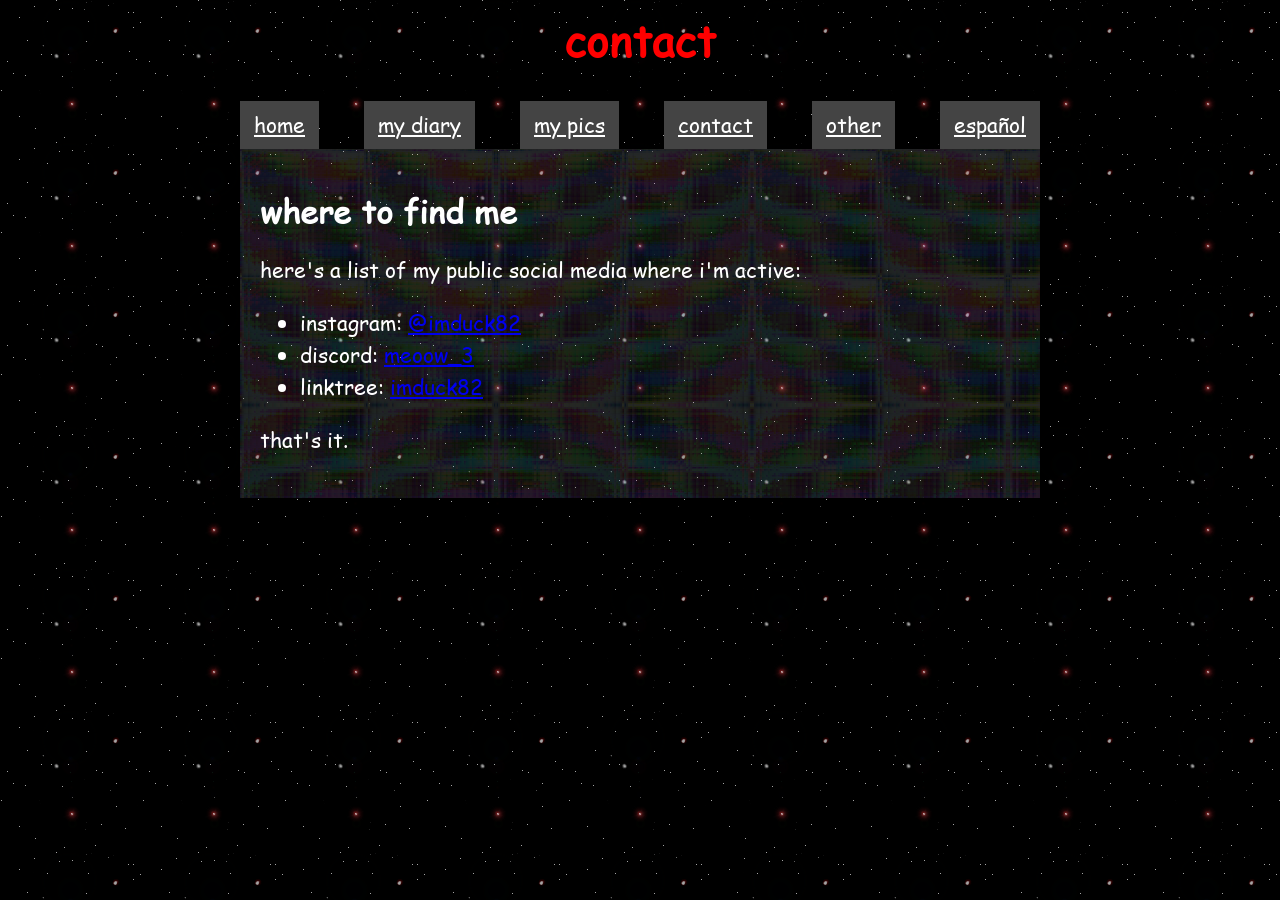
==== contact.html @ f0cc1314 "moved font, updated footer, added visitor counter, added numbers.png" ====
<html lang="en">
    <head>
        <meta charset="UTF-8">
        <title data-en="text me xoxo" data-es="escribeme xoxo"></title>
        <meta name="description" data-en="silly website for my silly things :3c" data-es="pagina web boba para mis bobadas :3c" data-attr="content">
        <meta name="author" data-en="zephyrus" data-es="zéfiro" data-attr="content">
        <style>
            @font-face {
                font-family: "Comic Sans MS";
                src: url("assets/Comic Sans MS.ttf") format("truetype");
            }

            body {
                background-repeat: repeat;
                background-color: rgba(0,0,0,0.2); /* this is used for the background opacity */
                background-image: url("assets/bg.gif");
                background-blend-mode: multiply;
                font-family: "Comic Sans MS";
                font-size: 16pt;
                line-height: 1.5;
                color: white;
            }

            h2 {
                line-height: 1;
            }

            .main {
                position: relative;
                width: 800px;
                margin: 0px auto;
                padding: 20px;
                box-sizing: border-box;
            }

            .main::before {
                content: "";
                position: absolute;
                inset: 0;
                background-image: url("assets/bg.png");
                opacity: 0.2; /* post opacity, 0.2 or 0.7 */
                z-index: -1;
            }

            .tabs {
                display: flex;
                justify-content: space-between;
                width: 800px;
                margin: 0px auto 0px;
            }

            .tabs a {
                display: block;
                padding: 8px 14px;
                background-color: #444;
                color: white;
            }
        </style>
    </head>

    <body>
        <center>
            <h1 id="title" style="-webkit-text-stroke: 0px white;"; data-en="contact" data-es="contacto"></h1>
        <script>
            const title = document.getElementById("title");
            title.style.color = `rgb(${Math.round(Math.random()) * 255}, ${Math.round(Math.random()) * 255}, ${Math.round(Math.random()) * 255})`;
            if (title.style.color === "rgb(0, 0, 0)") { title.style["-webkit-text-stroke"] = "2px white"; }
        </script>
        </center>

        <nav class="tabs">
                <a href="/blog/" data-en="home" data-es="inicio"></a>
                <a href="journal.html" data-en="my diary" data-es="mí diario"></a>
                <a href="gallery.html" data-en="my pics" data-es="mis fotos"></a>
                <a href="contact.html" data-en="contact" data-es="contacto"></a>
                <a href="misc.html" data-en="other" data-es="otros"></a>
                <a href="" onclick="toggle_lang()" data-en="español" data-es="english"></a>
        </nav>

        <div class="main">
            <h2 data-en="where to find me" data-es="donde encontrarme"></h2>
            <p
            data-en="here's a list of my public social media where i'm active:"
            data-es="aqui hay una lista de mis redes sociales públicas en las que estoy activo:">
            </p>
            <ul>
            <li>instagram: <a href="https://www.instagram.com/imduck82/">@imduck82</a>
            <li>discord: <a href="https://discord.com/users/1251897214683578401/">meoow_3</a>
            <li>linktree: <a href="https://linktr.ee/imduck82">imduck82</a>
            </ul>
            <p data-en="that's it." data-es="ya esta.">
        </div><br>

        <script>
            if (!localStorage.getItem("user-counted")) {
                localStorage.setItem("user-counted", "1");
                fetch("https://api.jsonpad.io/lists/4e314cc1-5a0d-4654-ab9c-28472ac6c36d/items/870864f1-20fe-4258-94e1-43d617af0a57/data",
                {headers: {"x-api-token": "MjLmKLw5oy0QWrlDh5G+Amkoxb4P/sDo"}})
                .then(response => response.json())
                .then(data => {
                    fetch("https://api.jsonpad.io/lists/4e314cc1-5a0d-4654-ab9c-28472ac6c36d/items/870864f1-20fe-4258-94e1-43d617af0a57/data",
                    {method: "PATCH", headers: {"x-api-token": "MjLmKLw5oy0QWrlDh5G+Amkoxb4P/sDo", "Content-Type": "application/json"}, body: JSON.stringify([{op: "replace", path: "/count", value: data.count + 1}])});
                    displayCount(Number(data.count ?? 0)+1);});}
        </script>
        <script>
            function set_lang(language) {
                document.querySelectorAll("[data-en][data-es]").forEach(element => {
                    const value = element.dataset[language];
                    const attribute = element.dataset.attr;
                    if (attribute) {
                        element.setAttribute(attribute, value);
                    } else if (element.hasAttribute("data-html")) {
                        element.innerHTML = value;
                    } else {
                        element.textContent = value;
                    }
                });
                document.documentElement.lang = language;
                localStorage.setItem("language", language);
            }
            function init_lang() {
                const saved = localStorage.getItem("language");
                if (saved === "en" || saved === "es") {
                    return saved;
                }
                if (navigator.language.toLowerCase().startsWith("es")) {
                    return "es";
                }
                return "en";
            }
            function toggle_lang() {
                const current = document.documentElement.lang;
                set_lang(current === "en" ? "es" : "en");
            }
            set_lang(init_lang());
        </script>
    </body>
</html>
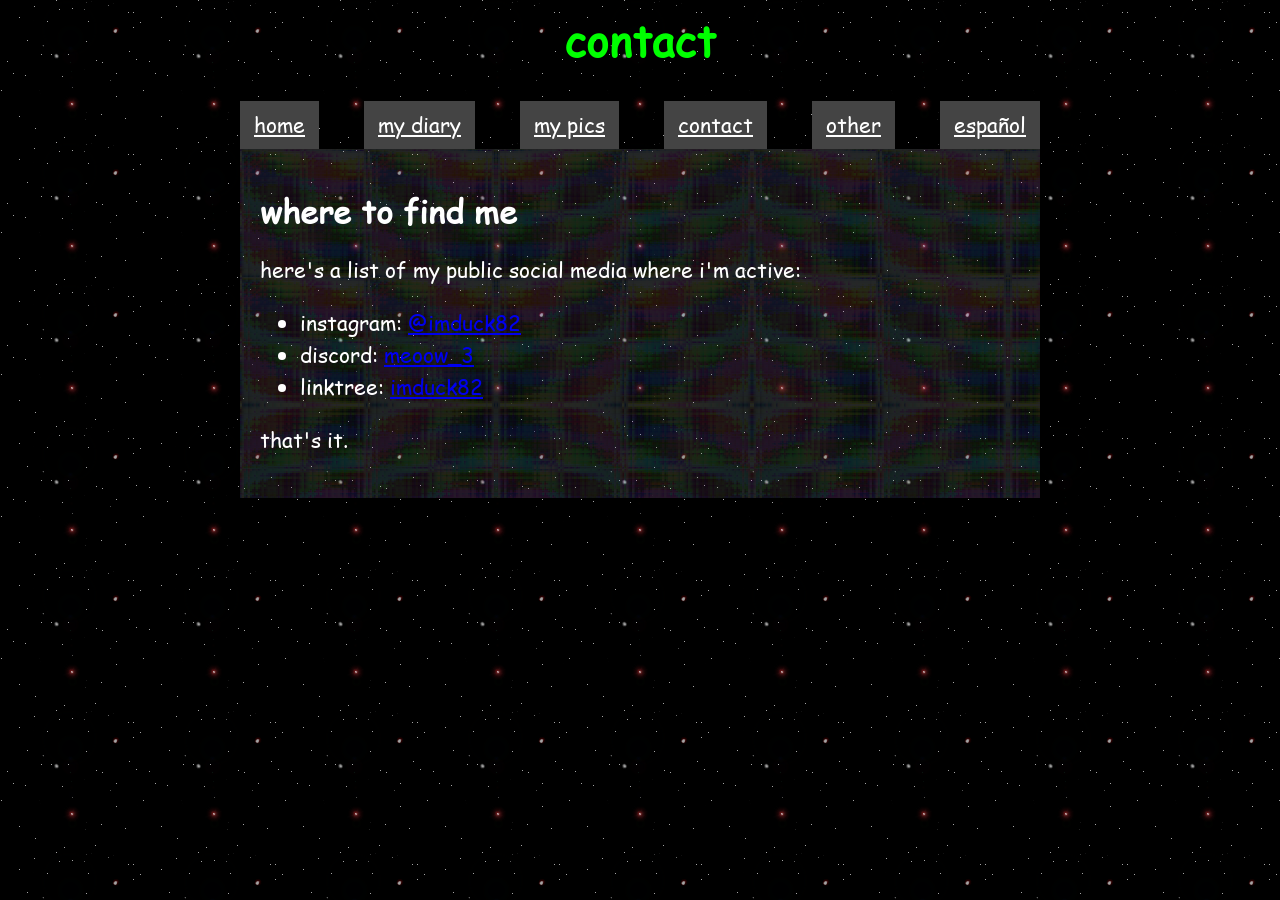
==== commit a7072b72: "changed user counter flag" ====
--- a/contact.html
+++ b/contact.html
@@ -99,8 +99,7 @@
                 .then(response => response.json())
                 .then(data => {
                     fetch("https://api.jsonpad.io/lists/4e314cc1-5a0d-4654-ab9c-28472ac6c36d/items/870864f1-20fe-4258-94e1-43d617af0a57/data",
-                    {method: "PATCH", headers: {"x-api-token": "MjLmKLw5oy0QWrlDh5G+Amkoxb4P/sDo", "Content-Type": "application/json"}, body: JSON.stringify([{op: "replace", path: "/count", value: data.count + 1}])});
-                    displayCount(Number(data.count ?? 0)+1);});}
+                    {method: "PATCH", headers: {"x-api-token": "MjLmKLw5oy0QWrlDh5G+Amkoxb4P/sDo", "Content-Type": "application/json"}, body: JSON.stringify([{op: "replace", path: "/count", value: data.count + 1}])});}
         </script>
         <script>
             function set_lang(language) {
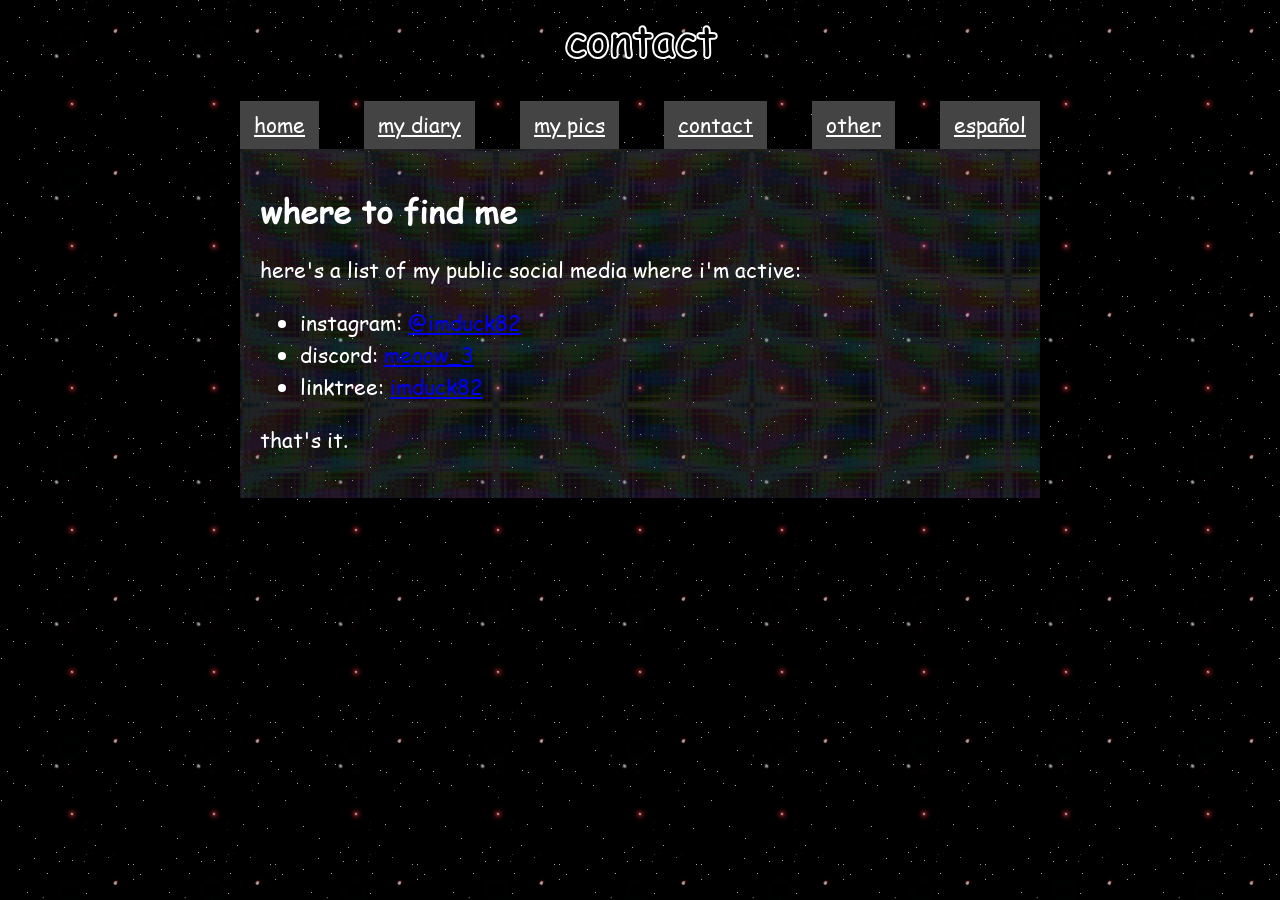
==== commit 861c3a60: "added gallery entry 25/09/2026, 23/10/2026, journal entry 22/10/2026, gallery6.jpg, gallery7.jpg, fi" ====
--- a/contact.html
+++ b/contact.html
@@ -70,7 +70,7 @@
 
         <nav class="tabs">
                 <a href="/blog/" data-en="home" data-es="inicio"></a>
-                <a href="journal.html" data-en="my diary" data-es="mí diario"></a>
+                <a href="journal.html" data-en="my diary" data-es="mi diario"></a>
                 <a href="gallery.html" data-en="my pics" data-es="mis fotos"></a>
                 <a href="contact.html" data-en="contact" data-es="contacto"></a>
                 <a href="misc.html" data-en="other" data-es="otros"></a>
@@ -99,7 +99,8 @@
                 .then(response => response.json())
                 .then(data => {
                     fetch("https://api.jsonpad.io/lists/4e314cc1-5a0d-4654-ab9c-28472ac6c36d/items/870864f1-20fe-4258-94e1-43d617af0a57/data",
-                    {method: "PATCH", headers: {"x-api-token": "MjLmKLw5oy0QWrlDh5G+Amkoxb4P/sDo", "Content-Type": "application/json"}, body: JSON.stringify([{op: "replace", path: "/count", value: data.count + 1}])});}
+                    {method: "PATCH", headers: {"x-api-token": "MjLmKLw5oy0QWrlDh5G+Amkoxb4P/sDo", "Content-Type": "application/json"}, body: JSON.stringify([{op: "replace", path: "/count", value: data.count + 1}])});
+                    displayCount(Number(data.count ?? 0)+1);});}
         </script>
         <script>
             function set_lang(language) {
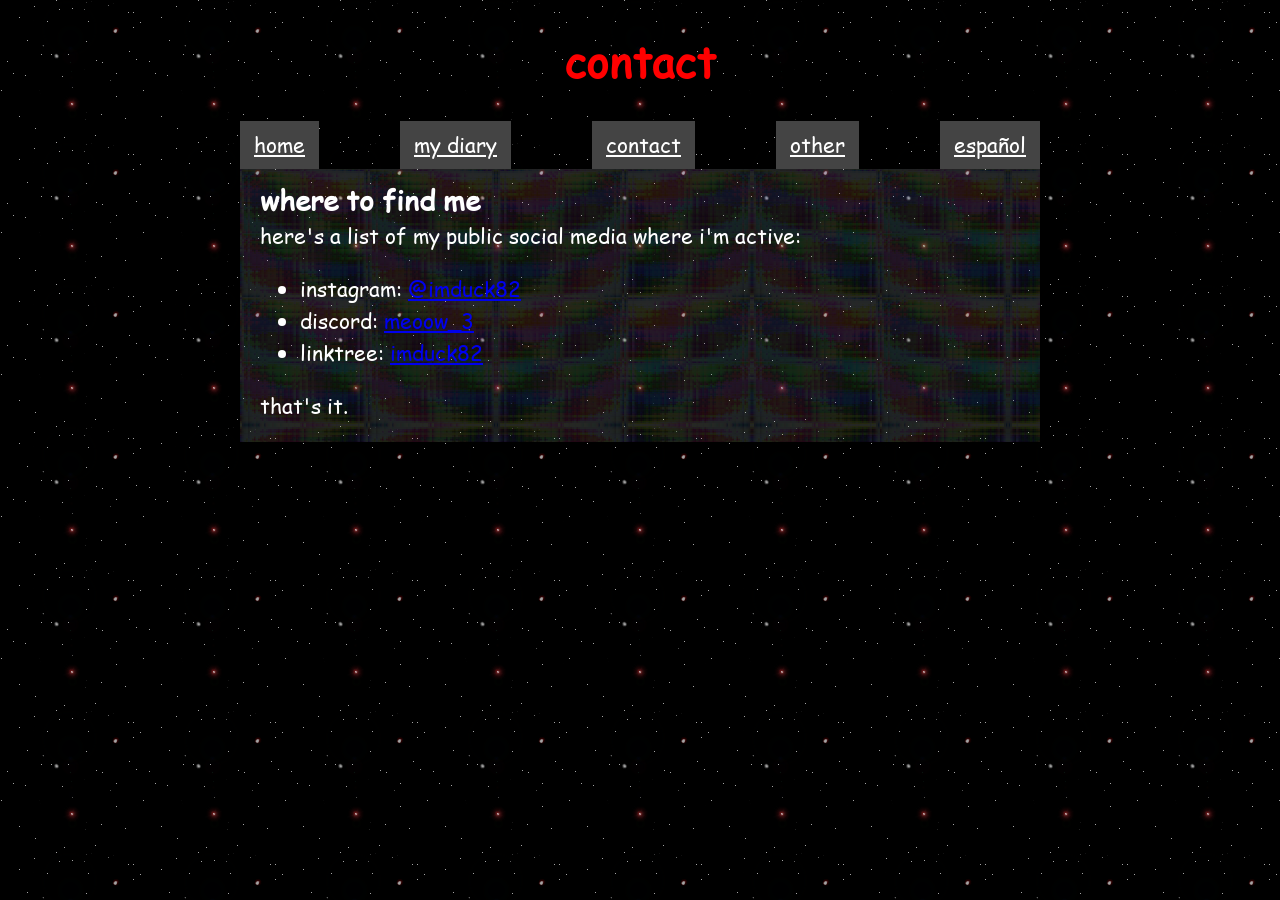
==== commit a591aabb: "merged gallery and journal, fixed grammar, joined css and js, added journal entry 31/10/2026, more" ====
--- a/contact.html
+++ b/contact.html
@@ -1,138 +1,31 @@
+<!DOCTYPE html>
 <html lang="en">
     <head>
         <meta charset="UTF-8">
-        <title data-en="text me xoxo" data-es="escribeme xoxo"></title>
-        <meta name="description" data-en="silly website for my silly things :3c" data-es="pagina web boba para mis bobadas :3c" data-attr="content">
-        <meta name="author" data-en="zephyrus" data-es="zéfiro" data-attr="content">
-        <style>
-            @font-face {
-                font-family: "Comic Sans MS";
-                src: url("assets/Comic Sans MS.ttf") format("truetype");
-            }
-
-            body {
-                background-repeat: repeat;
-                background-color: rgba(0,0,0,0.2); /* this is used for the background opacity */
-                background-image: url("assets/bg.gif");
-                background-blend-mode: multiply;
-                font-family: "Comic Sans MS";
-                font-size: 16pt;
-                line-height: 1.5;
-                color: white;
-            }
-
-            h2 {
-                line-height: 1;
-            }
-
-            .main {
-                position: relative;
-                width: 800px;
-                margin: 0px auto;
-                padding: 20px;
-                box-sizing: border-box;
-            }
-
-            .main::before {
-                content: "";
-                position: absolute;
-                inset: 0;
-                background-image: url("assets/bg.png");
-                opacity: 0.2; /* post opacity, 0.2 or 0.7 */
-                z-index: -1;
-            }
-
-            .tabs {
-                display: flex;
-                justify-content: space-between;
-                width: 800px;
-                margin: 0px auto 0px;
-            }
-
-            .tabs a {
-                display: block;
-                padding: 8px 14px;
-                background-color: #444;
-                color: white;
-            }
-        </style>
+        <title data-es="escríbeme xoxo">text me xoxo</title>
+        <meta name="description" content="silly website for my silly things :3c" data-es="página web boba para mis bobadas :3c" data-attr="content">
+        <meta name="author" content="zephyrus" data-es="zéfiro" data-attr="content">
+        <link rel="stylesheet" href="style.css">
     </head>
 
     <body>
-        <center>
-            <h1 id="title" style="-webkit-text-stroke: 0px white;"; data-en="contact" data-es="contacto"></h1>
-        <script>
-            const title = document.getElementById("title");
-            title.style.color = `rgb(${Math.round(Math.random()) * 255}, ${Math.round(Math.random()) * 255}, ${Math.round(Math.random()) * 255})`;
-            if (title.style.color === "rgb(0, 0, 0)") { title.style["-webkit-text-stroke"] = "2px white"; }
-        </script>
-        </center>
+        <h1 id="title" data-es="contacto">contact</h1>
 
-        <nav class="tabs">
-                <a href="/blog/" data-en="home" data-es="inicio"></a>
-                <a href="journal.html" data-en="my diary" data-es="mi diario"></a>
-                <a href="gallery.html" data-en="my pics" data-es="mis fotos"></a>
-                <a href="contact.html" data-en="contact" data-es="contacto"></a>
-                <a href="misc.html" data-en="other" data-es="otros"></a>
-                <a href="" onclick="toggle_lang()" data-en="español" data-es="english"></a>
-        </nav>
+        <nav class="tabs"></nav>
 
         <div class="main">
-            <h2 data-en="where to find me" data-es="donde encontrarme"></h2>
+            <h2 data-es="donde encontrarme">where to find me</h2>
             <p
-            data-en="here's a list of my public social media where i'm active:"
-            data-es="aqui hay una lista de mis redes sociales públicas en las que estoy activo:">
-            </p>
+           
+            data-es="aquí hay una lista de mis redes sociales públicas en las que estoy activo:">here's a list of my public social media where i'm active:</p>
             <ul>
-            <li>instagram: <a href="https://www.instagram.com/imduck82/">@imduck82</a>
-            <li>discord: <a href="https://discord.com/users/1251897214683578401/">meoow_3</a>
-            <li>linktree: <a href="https://linktr.ee/imduck82">imduck82</a>
+            <li>instagram: <a href="https://www.instagram.com/imduck82/">@imduck82</a></li>
+            <li>discord: <a href="https://discord.com/users/1251897214683578401/">meoow_3</a></li>
+            <li>linktree: <a href="https://linktr.ee/imduck82">imduck82</a></li>
             </ul>
-            <p data-en="that's it." data-es="ya esta.">
-        </div><br>
+            <p data-es="ya está.">that's it.</p>
+        </div>
 
-        <script>
-            if (!localStorage.getItem("user-counted")) {
-                localStorage.setItem("user-counted", "1");
-                fetch("https://api.jsonpad.io/lists/4e314cc1-5a0d-4654-ab9c-28472ac6c36d/items/870864f1-20fe-4258-94e1-43d617af0a57/data",
-                {headers: {"x-api-token": "MjLmKLw5oy0QWrlDh5G+Amkoxb4P/sDo"}})
-                .then(response => response.json())
-                .then(data => {
-                    fetch("https://api.jsonpad.io/lists/4e314cc1-5a0d-4654-ab9c-28472ac6c36d/items/870864f1-20fe-4258-94e1-43d617af0a57/data",
-                    {method: "PATCH", headers: {"x-api-token": "MjLmKLw5oy0QWrlDh5G+Amkoxb4P/sDo", "Content-Type": "application/json"}, body: JSON.stringify([{op: "replace", path: "/count", value: data.count + 1}])});
-                    displayCount(Number(data.count ?? 0)+1);});}
-        </script>
-        <script>
-            function set_lang(language) {
-                document.querySelectorAll("[data-en][data-es]").forEach(element => {
-                    const value = element.dataset[language];
-                    const attribute = element.dataset.attr;
-                    if (attribute) {
-                        element.setAttribute(attribute, value);
-                    } else if (element.hasAttribute("data-html")) {
-                        element.innerHTML = value;
-                    } else {
-                        element.textContent = value;
-                    }
-                });
-                document.documentElement.lang = language;
-                localStorage.setItem("language", language);
-            }
-            function init_lang() {
-                const saved = localStorage.getItem("language");
-                if (saved === "en" || saved === "es") {
-                    return saved;
-                }
-                if (navigator.language.toLowerCase().startsWith("es")) {
-                    return "es";
-                }
-                return "en";
-            }
-            function toggle_lang() {
-                const current = document.documentElement.lang;
-                set_lang(current === "en" ? "es" : "en");
-            }
-            set_lang(init_lang());
-        </script>
+        <script src="common.js"></script>
     </body>
 </html>
--- a/style.css
+++ b/style.css
@@ -0,0 +1,78 @@
+@font-face {
+    font-family: "font";
+    src: url("assets/font.ttf") format("truetype");
+}
+
+body {
+    background-repeat: repeat;
+    background-color: rgba(0,0,0,0.2);
+    background-image: url("assets/bg.gif"); /* image credit: https://art.teleportacia.org/observation/vernacular/stars/ */
+    background-blend-mode: multiply;
+    font-family: "font", "font", cursive;
+    font-size: 16pt;
+    line-height: 1.5;
+    color: white;
+}
+
+h1 { text-align: center; }
+
+h2 {
+    font-size: 28px;
+    line-height: 0.8;
+    margin: 0 0 8px;
+}
+
+.main > h2 + h3 { margin-top: 0px; }
+
+.main > h2 + p { margin-top: 0px; }
+
+.main > h3 + p { margin-top: -25px; }
+
+.main {
+    position: relative;
+    display: flow-root;
+    width: 800px;
+    margin: 0 auto 40px;
+    padding: 20px;
+    box-sizing: border-box;
+}
+
+.main::before {
+    content: "";
+    position: absolute;
+    inset: 0;
+    background-image: var(--gallery-bg, url("assets/bg.png"));
+    opacity: 0.2;
+    z-index: -1;
+}
+
+.main > :last-child:not(img) { margin-bottom: 0; }
+
+.main img {
+    float: left;
+    width: 200px;
+    aspect-ratio: 1;
+    height: auto;
+    margin: -20px 20px -20px -20px;
+}
+.main img.right { float: right; margin: -20px -20px -20px 20px; }
+
+.main > p ~ img { float: left; margin: 20px 0 -20px 0; }
+.main > p + img { margin-left: -20px; }
+.main > p ~ img:last-child { margin-right: -20px; }
+
+.main[style*="--gallery-bg"]::before { background-size: 12.5% 20%; }
+
+.tabs {
+    display: flex;
+    justify-content: space-between;
+    width: 800px;
+    margin: 0 auto;
+}
+
+.tabs a {
+    display: block;
+    padding: 8px 14px;
+    background-color: #444;
+    color: white;
+}
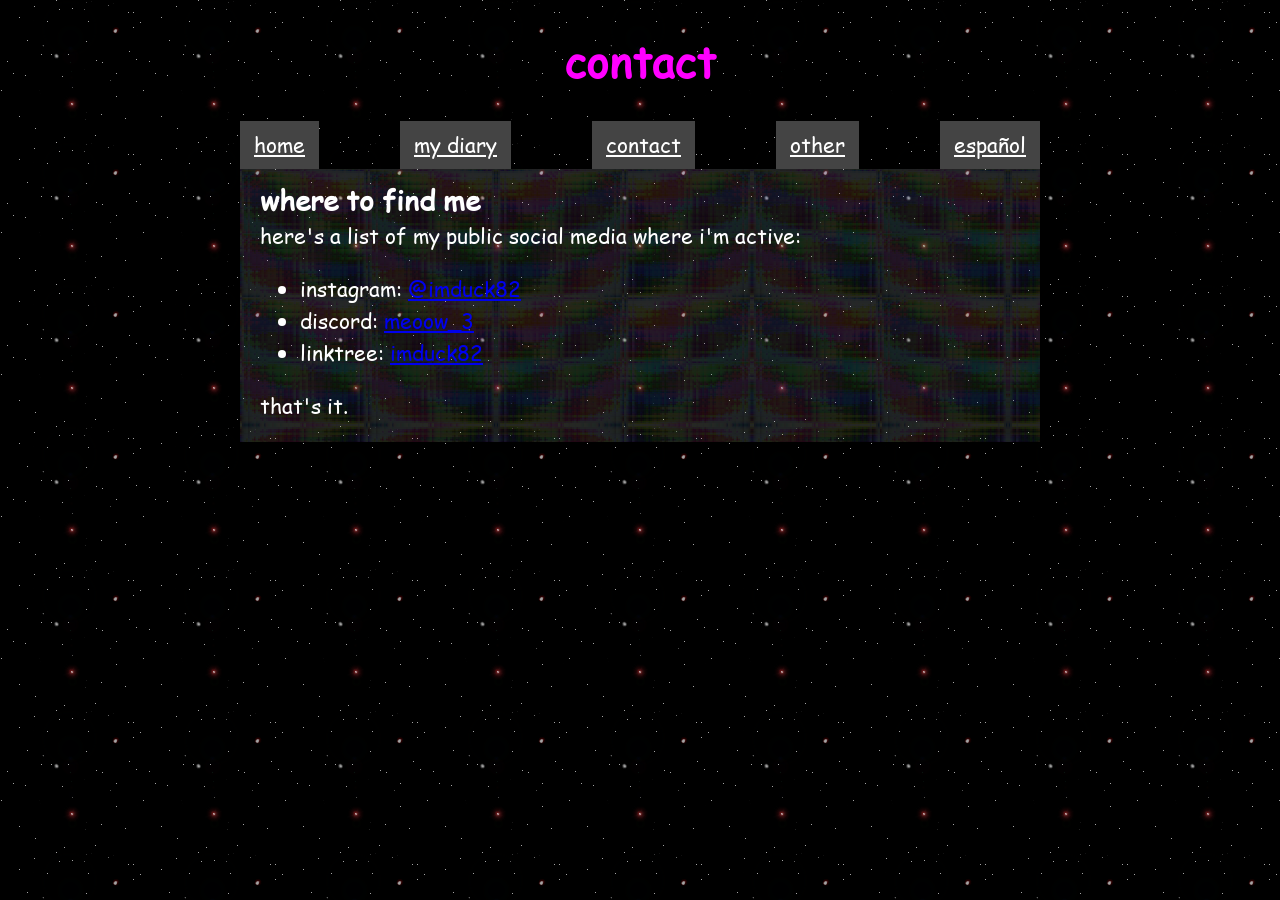
==== commit 81368ecc: "added journal entry 02/11/2026, 05/11/2026" ====
--- a/contact.html
+++ b/contact.html
@@ -15,9 +15,7 @@
 
         <div class="main">
             <h2 data-es="donde encontrarme">where to find me</h2>
-            <p
-           
-            data-es="aquí hay una lista de mis redes sociales públicas en las que estoy activo:">here's a list of my public social media where i'm active:</p>
+            <p data-es="aquí hay una lista de mis redes sociales públicas en las que estoy activo:">here's a list of my public social media where i'm active:</p>
             <ul>
             <li>instagram: <a href="https://www.instagram.com/imduck82/">@imduck82</a></li>
             <li>discord: <a href="https://discord.com/users/1251897214683578401/">meoow_3</a></li>
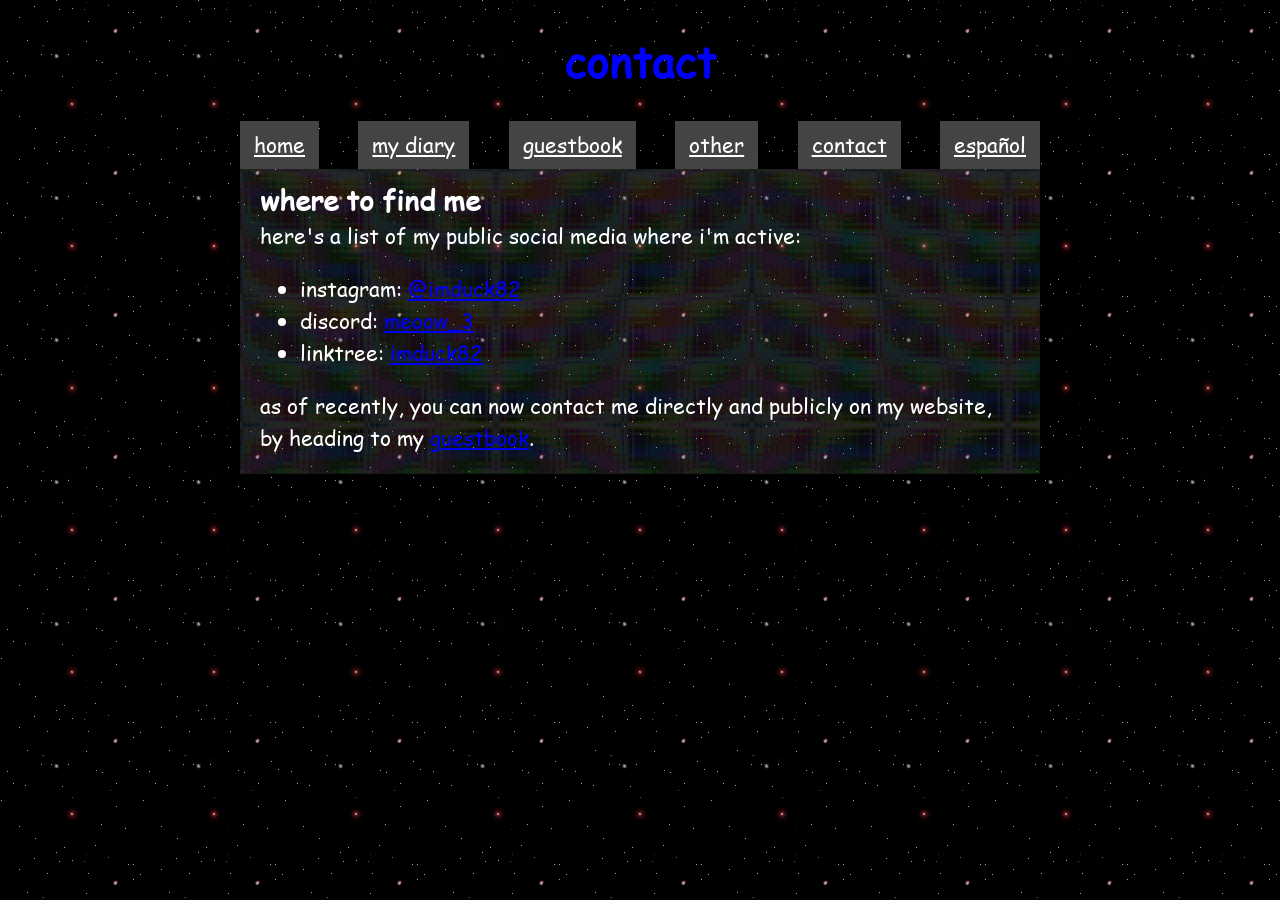
==== commit 1829662b: "added journal entry 05/11/2026, 09/11/2026, 11/11/2026, 12/11/2026, 15/11/2026, added misc entry, ad" ====
--- a/contact.html
+++ b/contact.html
@@ -21,7 +21,7 @@
             <li>discord: <a href="https://discord.com/users/1251897214683578401/">meoow_3</a></li>
             <li>linktree: <a href="https://linktr.ee/imduck82">imduck82</a></li>
             </ul>
-            <p data-es="ya está.">that's it.</p>
+            <p data-es="desde hace poco, me puedes contactar directa y públicamente en mi página, dirigiéndote al <a href='guestbook.html'>libro de visitas</a>." data-html>as of recently, you can now contact me directly and publicly on my website, by heading to my <a href='guestbook.html'>guestbook</a>.</p>
         </div>
 
         <script src="common.js"></script>
--- a/style.css
+++ b/style.css
@@ -27,6 +27,12 @@
 .main > h2 + p { margin-top: 0px; }
 
 .main > h3 + p { margin-top: -25px; }
+
+#entries h3 { margin: 15px 15px auto; }
+
+#entries p  { margin: 0; }
+
+#entries p { white-space: pre-line; }
 
 .main {
     position: relative;
@@ -75,4 +81,28 @@
     padding: 8px 14px;
     background-color: #444;
     color: white;
+    border: 0;
 }
+
+button, input, textarea {
+    display: block;
+    margin: 12px 0;
+    background-color: #444;
+    color: white;
+    border: 0;
+    font-family: "font";
+    src: url("assets/font.ttf") format("truetype");
+}
+
+button, input, textarea {
+    display: block;
+    margin: 12px 0;
+    padding: 2px 4px;
+    background-color: #444;
+    color: white;
+    border: 0;
+    font-size: 14px;
+    font-family: "font";
+    }
+
+button:hover { background-color: #333; }
